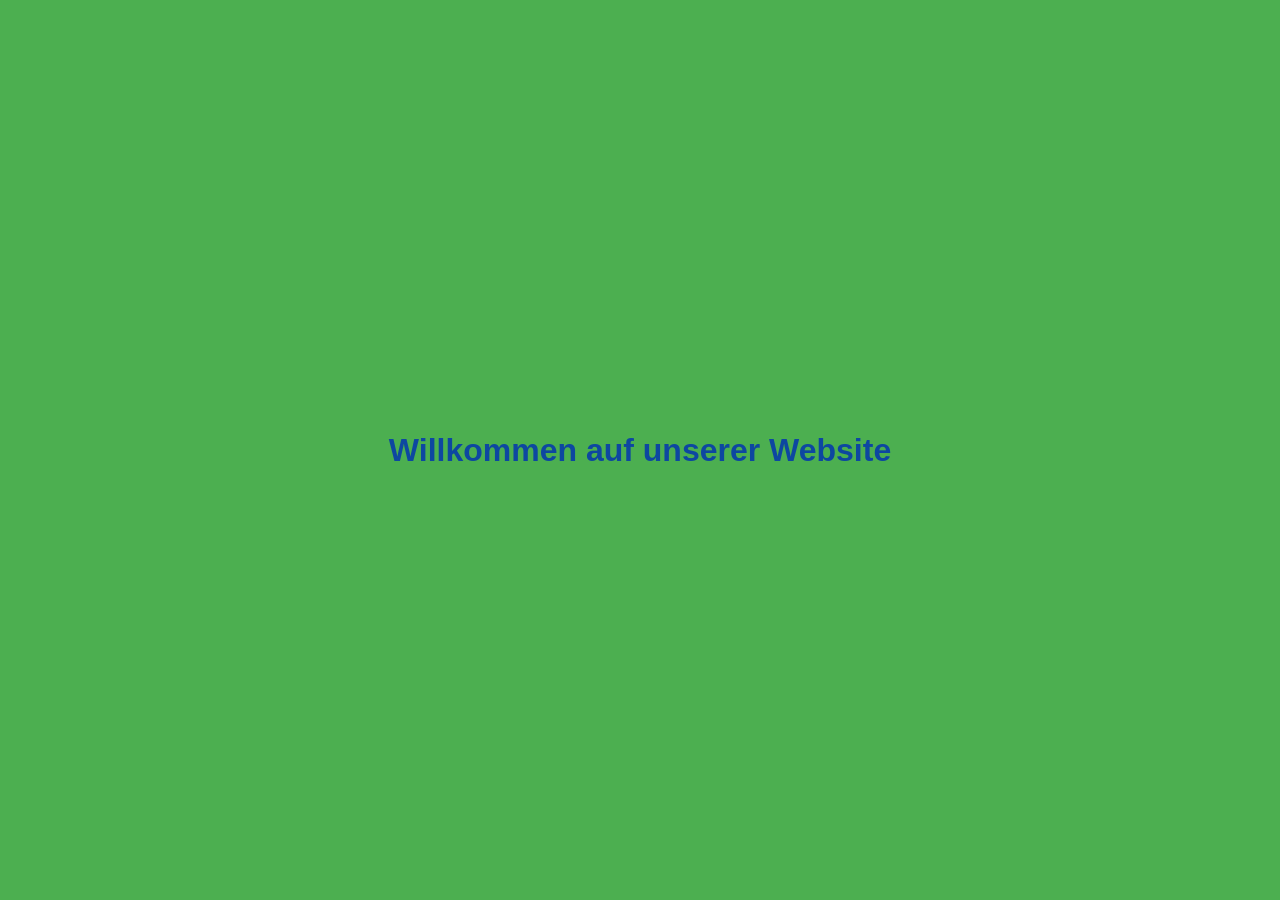
==== index.html @ 6b59b360 "Create index.html first page making" ====
<!DOCTYPE html>
<html lang="en">
<head>
    <meta charset="UTF-8">
    <meta name="viewport" content="width=device-width, initial-scale=1.0">
    <title>Document</title>
    <style>
        body {
            margin: 0;
            height: 100vh;
            display: flex;
            justify-content: center;
            align-items: center;
            background-color: #4caf50;
            font-family: Arial, sans-serif;
        }

        .welcome {
            color: #0d47a1;
            font-size: 2rem;
            font-weight: bold;
            text-align: center;
        }
    </style>
</head>
<body>
    <div class="welcome">Willkommen auf unserer Website</div>
</body>
</html>
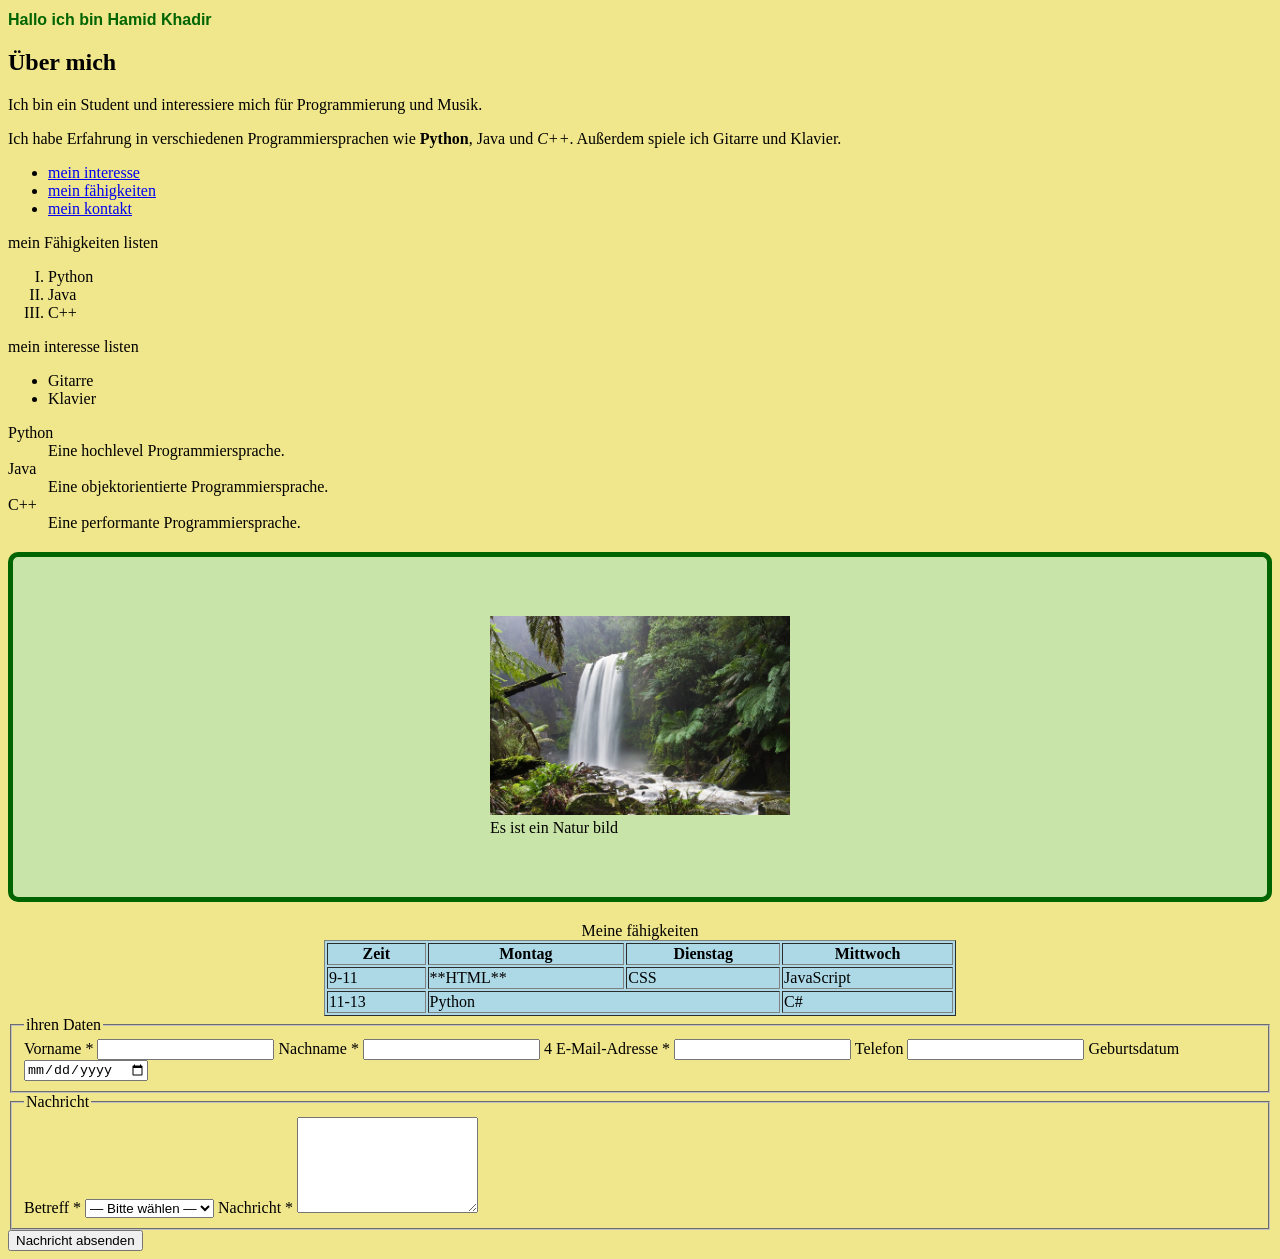
==== commit e330e5b6: "new page" ====
--- a/index.html
+++ b/index.html
@@ -1,29 +1,131 @@
 <!DOCTYPE html>
 <html lang="en">
 <head>
+    <link rel="stylesheet" href="/css/style.css" >
     <meta charset="UTF-8">
     <meta name="viewport" content="width=device-width, initial-scale=1.0">
-    <title>Document</title>
-    <style>
-        body {
-            margin: 0;
-            height: 100vh;
-            display: flex;
-            justify-content: center;
-            align-items: center;
-            background-color: #4caf50;
-            font-family: Arial, sans-serif;
-        }
+    <title>Hamid Khadir profolio</title>
+</head>
+<body >
+    <h1 class="text">Hallo ich bin Hamid Khadir</h1>
+     <h2>Über mich</h2>
+     <p>Ich bin ein Student und interessiere mich für Programmierung und Musik.</p>
+  <p>Ich habe Erfahrung in verschiedenen Programmiersprachen wie <strong> Python</strong>, Java und <em>C++</em>. Außerdem spiele ich Gitarre und Klavier.</p>
+ <nav>
+  <ul>
+  <li><a href="#übermich" target="_blank">mein interesse</a></li>
+  <li><a href="#fähigkeiten" target="_blank">mein fähigkeiten</a></li>
+  <li><a href="#kontakt" target="_blank">mein kontakt</a></li>
+ </ul>
+</nav>
+<p ID="fähigkeiten">mein Fähigkeiten listen</p>
+  <ol type="I"> 
+    <li>Python</li>
+    <li>Java</li>
+    <li>C++</li>        
+  </ol>
 
-        .welcome {
-            color: #0d47a1;
-            font-size: 2rem;
-            font-weight: bold;
-            text-align: center;
-        }
-    </style>
-</head>
-<body>
-    <div class="welcome">Willkommen auf unserer Website</div>
+<p ID="übermich">mein interesse listen</p>
+  <ul>
+    <li>Gitarre</li>
+    <li>Klavier</li> 
+     
+  </ul>
+
+  <dl>
+    <dt>Python</dt>
+    <dd>Eine hochlevel Programmiersprache.</dd>
+    <dt>Java</dt>
+    <dd>Eine objektorientierte Programmiersprache.</dd>
+    <dt>C++</dt>
+    <dd>Eine performante Programmiersprache.</dd>
+  </dl>
+
+
+<div class="box">
+    <figure>
+    <img  class="pic" src="images/bild.jpg"
+     alt="es ist ein Natur bild" 
+     width="300" 
+     loading="lazy">
+     <figcaption>Es ist ein Natur bild</figcaption>
+    </figure>
+   
+   </div>
+
+
+   <table border="1" align="center" width="50%"  >
+    <caption>Meine fähigkeiten</caption>
+    <thead>
+        <tr>
+            <th scope="col">Zeit</th>
+            <th scope="col">Montag</th>
+            <th scope="col">Dienstag</th>
+            <th scope="col">Mittwoch</th>
+        </tr>
+    </thead>
+    <tbody>
+        <tr>
+            <td>9-11</td>
+            <td>**HTML**</td>
+            <td>CSS</td>
+            <td>JavaScript</td>     
+        </tr>
+        <tr >
+            <td>11-13</td>
+            <td colspan="2"> Python</td>
+            <td >C#</td>
+           
+        </tr>
+        
+    </tbody>
+   </table>
+  
+
+   <form action="/kontakt" id="kontakt" method="post">
+      <fieldset>
+        <legend>ihren Daten</legend>
+        <label for="vorname">Vorname *</label>
+        <input type="text" name="vorname" id="vorname" required minlength="2" />
+        <label for="nachname">Nachname *</label>
+        <input
+          type="text"
+          name="nachname"
+          id="nachname"
+          required
+          minlength="2"
+        />
+        4
+        <label for="email">E-Mail-Adresse *</label>
+        <input type="email" name="email" id="email" required />
+        <label for="telefon">Telefon</label>
+        <input type="tel" name="telefon" id="telefon" />
+        <label for="geburtsdatum">Geburtsdatum</label>
+        <input type="date" name="geburtsdatum" id="geburtsdatum" />
+      </fieldset>
+      <fieldset>
+        <legend>Nachricht</legend>
+        <label for="betreff">Betreff *</label>
+        <select id="betreff" name="betreff" required>
+          <option value="" disabled selected>— Bitte wählen —</option>
+          <option value="frage">Allgemeine Frage</option>
+          <option value="angebot">Angebotsanfrage</option>
+          <option value="feedback">Feedback</option>
+          <option value="sonstiges">Sonstiges</option>
+        </select>
+        <label for="nachricht">Nachricht *</label>
+        <textarea
+          id="nachricht"
+          name="nachricht"
+          rows="6"
+          required
+          minlength="20"
+        ></textarea>
+      </fieldset>
+     
+      <button type="submit">Nachricht absenden</button>
+    </form>
+
+
 </body>
 </html>
--- a/css/style.css
+++ b/css/style.css
@@ -0,0 +1,36 @@
+body {
+    background-color: khaki;
+}
+.text {
+    color: darkgreen;
+    font-family: Arial, sans-serif;
+    font-size: 16px;
+}
+.margin {
+  text-align: justify;
+    max-width: 50%;
+    line-height: 1.5;
+
+    font-weight: bold;
+    
+}
+
+.box {
+    border: 5px solid darkgreen;
+    padding: 20px;
+    margin: 20px auto;
+    max: width 400px;
+    background-color: rgb(201, 228, 168);
+    align-items: center;
+    border-radius: 10px;
+     display: flex;
+    justify-content: center; /* وسط افقی */
+    align-items: center;     /* وسط عمودی */
+    height: 300px;
+}
+table {
+    background-color: lightblue;
+}
+.pic:hover {
+    transform: scale(1.05) rotate(5deg);
+  }
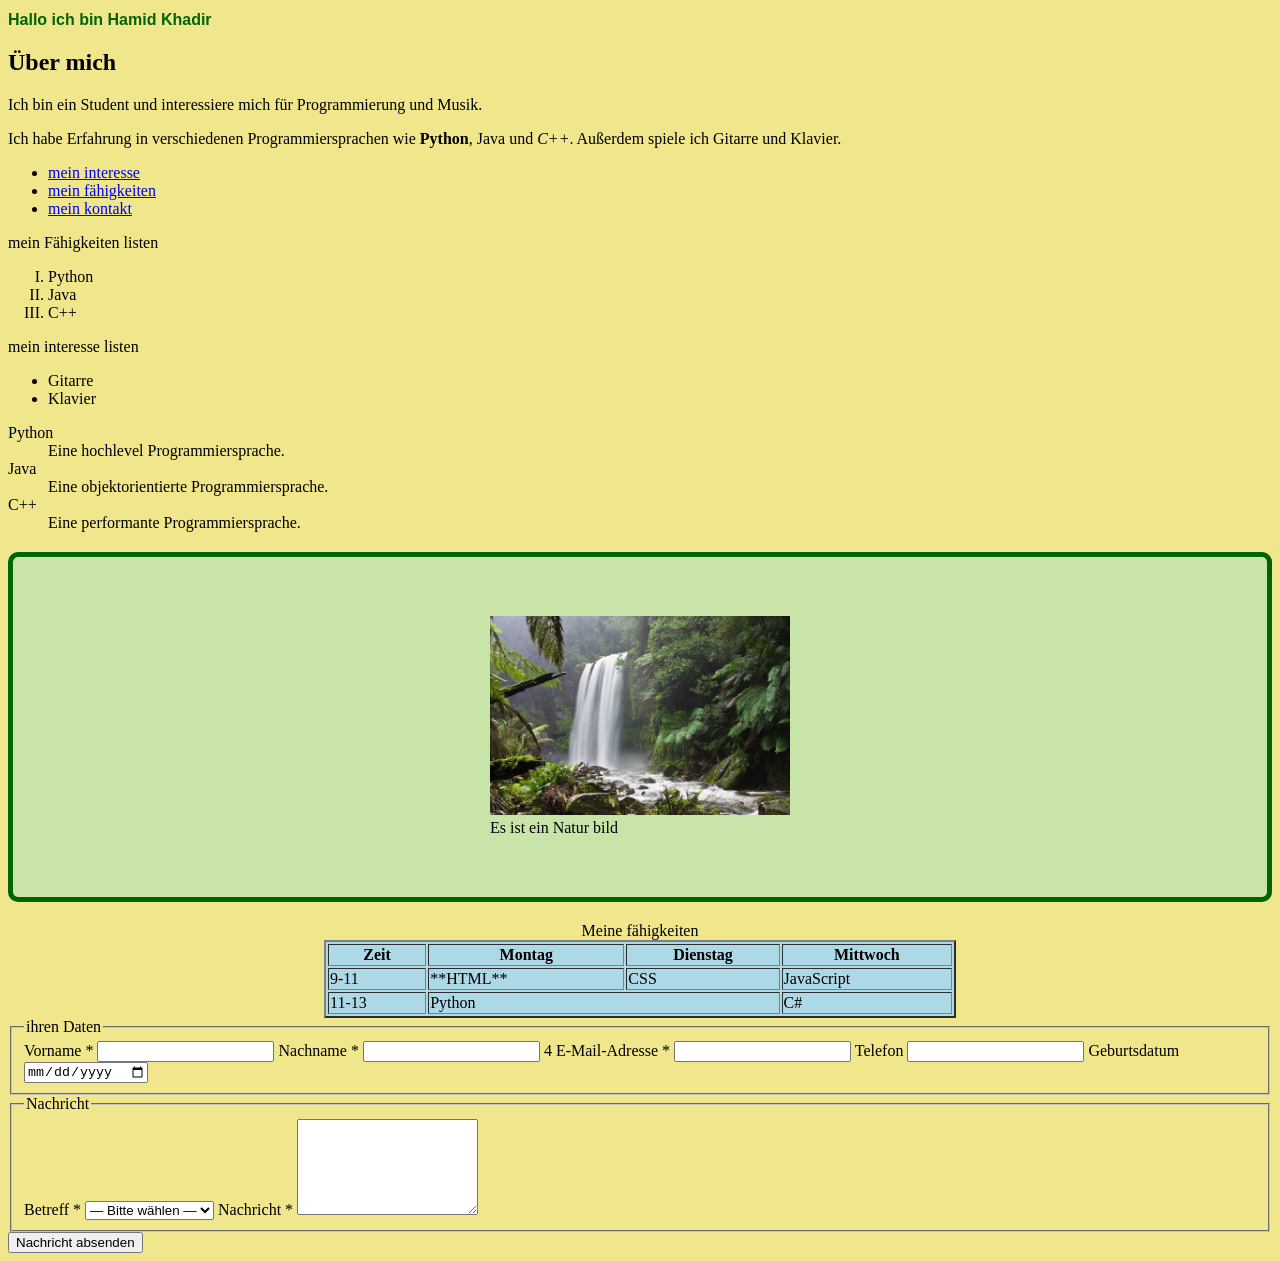
==== commit 904d83f8: "Update index.html" ====
--- a/index.html
+++ b/index.html
@@ -54,7 +54,7 @@
    </div>
 
 
-   <table border="1" align="center" width="50%"  >
+   <table border="2" align="center" width="50%"  >
     <caption>Meine fähigkeiten</caption>
     <thead>
         <tr>
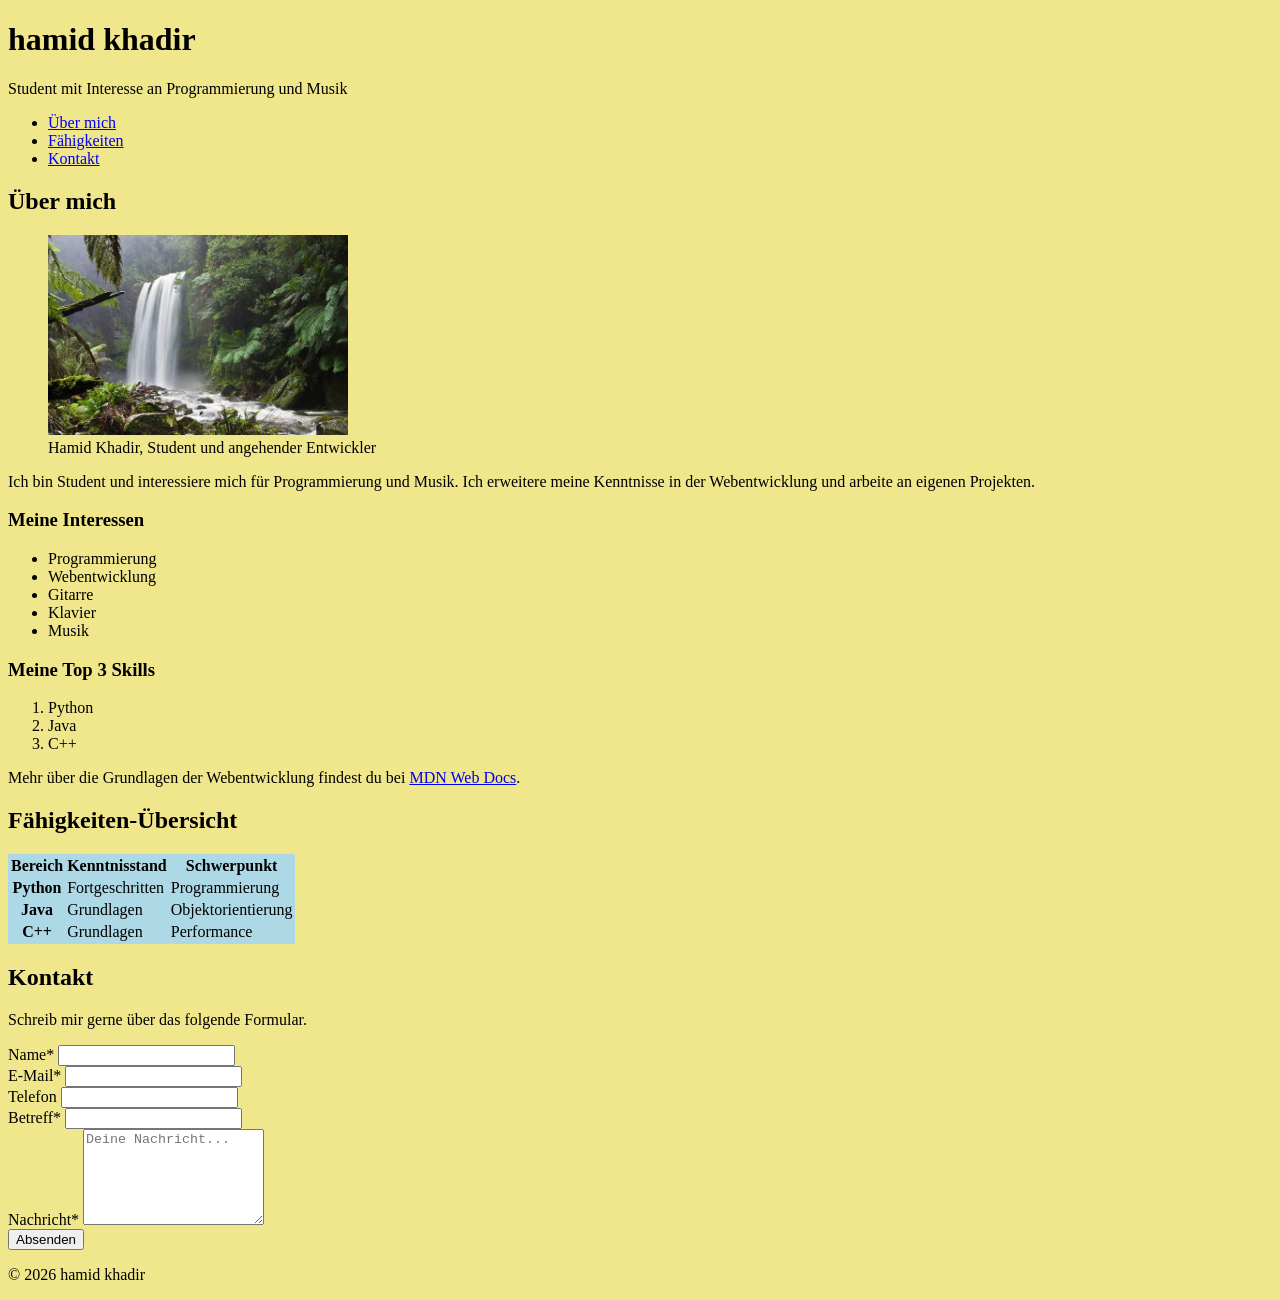
==== commit 52e749bd: "Refactor index.html for improved structure and content Updated the HTML structure, including languag" ====
--- a/index.html
+++ b/index.html
@@ -1,131 +1,122 @@
-<!DOCTYPE html>
-<html lang="en">
-<head>
-    <link rel="stylesheet" href="/css/style.css" >
-    <meta charset="UTF-8">
-    <meta name="viewport" content="width=device-width, initial-scale=1.0">
-    <title>Hamid Khadir profolio</title>
-</head>
-<body >
-    <h1 class="text">Hallo ich bin Hamid Khadir</h1>
-     <h2>Über mich</h2>
-     <p>Ich bin ein Student und interessiere mich für Programmierung und Musik.</p>
-  <p>Ich habe Erfahrung in verschiedenen Programmiersprachen wie <strong> Python</strong>, Java und <em>C++</em>. Außerdem spiele ich Gitarre und Klavier.</p>
- <nav>
-  <ul>
-  <li><a href="#übermich" target="_blank">mein interesse</a></li>
-  <li><a href="#fähigkeiten" target="_blank">mein fähigkeiten</a></li>
-  <li><a href="#kontakt" target="_blank">mein kontakt</a></li>
- </ul>
-</nav>
-<p ID="fähigkeiten">mein Fähigkeiten listen</p>
-  <ol type="I"> 
-    <li>Python</li>
-    <li>Java</li>
-    <li>C++</li>        
-  </ol>
+<!doctype html>
+<html lang="de">
+  <head>
+    <meta charset="UTF-8" />
+    <meta name="viewport" content="width=device-width, initial-scale=1.0" />
+    <link rel="stylesheet" href="css/style.css" />
+    <title>Hamid Khadir - Portfolio</title>
+  </head>
+  <body>
+    <header>
+      <h1>hamid khadir</h1>
+      <p>Student mit Interesse an Programmierung und Musik</p>
+      <nav aria-label="Hauptnavigation">
+        <ul>
+          <li><a href="#ueber-mich">Über mich</a></li>
+          <li><a href="#faehigkeiten">Fähigkeiten</a></li>
+          <li><a href="#kontakt">Kontakt</a></li>
+        </ul>
+      </nav>
+    </header>
 
-<p ID="übermich">mein interesse listen</p>
-  <ul>
-    <li>Gitarre</li>
-    <li>Klavier</li> 
-     
-  </ul>
+    <main>
+      <section id="ueber-mich">
+        <h2>Über mich</h2>
+        <figure>
+          <img
+            src="images/bild.jpg"
+            alt="Naturbild als Hintergrund für das Portfolio von Hamid Khadir"
+            width="300"
+            loading="lazy"
+          />
+          <figcaption>Hamid Khadir, Student und angehender Entwickler</figcaption>
+        </figure>
+        <p>
+          Ich bin Student und interessiere mich für Programmierung und Musik.
+          Ich erweitere meine Kenntnisse in der Webentwicklung und arbeite an
+          eigenen Projekten.
+        </p>
+        <h3>Meine Interessen</h3>
+        <ul>
+          <li>Programmierung</li>
+          <li>Webentwicklung</li>
+          <li>Gitarre</li>
+          <li>Klavier</li>
+          <li>Musik</li>
+        </ul>
+        <h3>Meine Top 3 Skills</h3>
+        <ol>
+          <li>Python</li>
+          <li>Java</li>
+          <li>C++</li>
+        </ol>
+        <p>
+          Mehr über die Grundlagen der Webentwicklung findest du bei
+          <a href="https://developer.mozilla.org/de/docs/Web/HTML" target="_blank" rel="noopener noreferrer">MDN Web Docs</a>.
+        </p>
+      </section>
 
-  <dl>
-    <dt>Python</dt>
-    <dd>Eine hochlevel Programmiersprache.</dd>
-    <dt>Java</dt>
-    <dd>Eine objektorientierte Programmiersprache.</dd>
-    <dt>C++</dt>
-    <dd>Eine performante Programmiersprache.</dd>
-  </dl>
+      <section id="faehigkeiten">
+        <h2>Fähigkeiten-Übersicht</h2>
+        <table>
+          <thead>
+            <tr>
+              <th scope="col">Bereich</th>
+              <th scope="col">Kenntnisstand</th>
+              <th scope="col">Schwerpunkt</th>
+            </tr>
+          </thead>
+          <tbody>
+            <tr>
+              <th scope="row">Python</th>
+              <td>Fortgeschritten</td>
+              <td>Programmierung</td>
+            </tr>
+            <tr>
+              <th scope="row">Java</th>
+              <td>Grundlagen</td>
+              <td>Objektorientierung</td>
+            </tr>
+            <tr>
+              <th scope="row">C++</th>
+              <td>Grundlagen</td>
+              <td>Performance</td>
+            </tr>
+          </tbody>
+        </table>
+      </section>
 
+      <section id="kontakt">
+        <h2>Kontakt</h2>
+        <p>Schreib mir gerne über das folgende Formular.</p>
+        <form action="#" method="post">
+          <div>
+            <label for="name">Name*</label>
+            <input type="text" id="name" name="name" required />
+          </div>
+          <div>
+            <label for="email">E-Mail*</label>
+            <input type="email" id="email" name="email" required />
+          </div>
+          <div>
+            <label for="telefon">Telefon</label>
+            <input type="tel" id="telefon" name="telefon" />
+          </div>
+          <div>
+            <label for="betreff">Betreff*</label>
+            <input type="text" id="betreff" name="betreff" required />
+          </div>
+          <div>
+            <label for="nachricht">Nachricht*</label>
+            <textarea id="nachricht" name="nachricht" rows="6" placeholder="Deine Nachricht..." required></textarea>
+          </div>
+          <button type="submit">Absenden</button>
+        </form>
+      </section>
+    </main>
 
-<div class="box">
-    <figure>
-    <img  class="pic" src="images/bild.jpg"
-     alt="es ist ein Natur bild" 
-     width="300" 
-     loading="lazy">
-     <figcaption>Es ist ein Natur bild</figcaption>
-    </figure>
-   
-   </div>
-
-
-   <table border="2" align="center" width="50%"  >
-    <caption>Meine fähigkeiten</caption>
-    <thead>
-        <tr>
-            <th scope="col">Zeit</th>
-            <th scope="col">Montag</th>
-            <th scope="col">Dienstag</th>
-            <th scope="col">Mittwoch</th>
-        </tr>
-    </thead>
-    <tbody>
-        <tr>
-            <td>9-11</td>
-            <td>**HTML**</td>
-            <td>CSS</td>
-            <td>JavaScript</td>     
-        </tr>
-        <tr >
-            <td>11-13</td>
-            <td colspan="2"> Python</td>
-            <td >C#</td>
-           
-        </tr>
-        
-    </tbody>
-   </table>
-  
-
-   <form action="/kontakt" id="kontakt" method="post">
-      <fieldset>
-        <legend>ihren Daten</legend>
-        <label for="vorname">Vorname *</label>
-        <input type="text" name="vorname" id="vorname" required minlength="2" />
-        <label for="nachname">Nachname *</label>
-        <input
-          type="text"
-          name="nachname"
-          id="nachname"
-          required
-          minlength="2"
-        />
-        4
-        <label for="email">E-Mail-Adresse *</label>
-        <input type="email" name="email" id="email" required />
-        <label for="telefon">Telefon</label>
-        <input type="tel" name="telefon" id="telefon" />
-        <label for="geburtsdatum">Geburtsdatum</label>
-        <input type="date" name="geburtsdatum" id="geburtsdatum" />
-      </fieldset>
-      <fieldset>
-        <legend>Nachricht</legend>
-        <label for="betreff">Betreff *</label>
-        <select id="betreff" name="betreff" required>
-          <option value="" disabled selected>— Bitte wählen —</option>
-          <option value="frage">Allgemeine Frage</option>
-          <option value="angebot">Angebotsanfrage</option>
-          <option value="feedback">Feedback</option>
-          <option value="sonstiges">Sonstiges</option>
-        </select>
-        <label for="nachricht">Nachricht *</label>
-        <textarea
-          id="nachricht"
-          name="nachricht"
-          rows="6"
-          required
-          minlength="20"
-        ></textarea>
-      </fieldset>
-     
-      <button type="submit">Nachricht absenden</button>
-    </form>
-
-
-</body>
-</html>+    <footer>
+      <p>&copy; 2026 hamid khadir</p>
+    </footer>
+  </body>
+</html>
